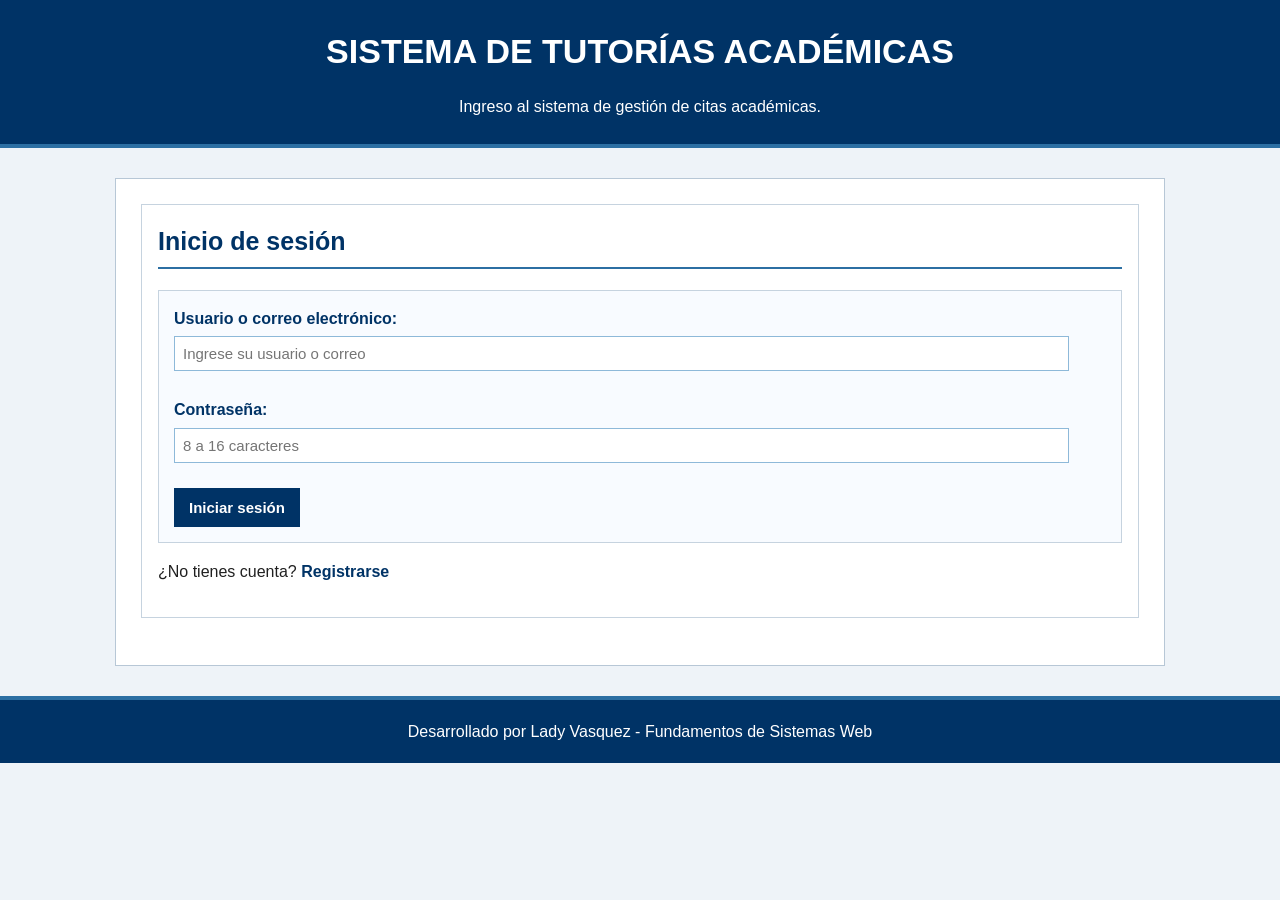
==== U1_FWEB_Proyecto_CSS_Externo/index.html @ 4e74df46 "Add files via upload" ====
<!DOCTYPE html>

<html lang="es">
<head>
<meta charset="utf-8"/>
<title>Inicio de Sesión</title>
<link href="img/index_icon-icons.com_72201.ico" rel="icon"/>
<link href="https://cdnjs.cloudflare.com/ajax/libs/font-awesome/6.5.0/css/all.min.css" rel="stylesheet"/>
<link rel="stylesheet" href="css/general.css"/>
</head>
<body>
<header>
<h1>SISTEMA DE TUTORÍAS ACADÉMICAS</h1>
<p>Ingreso al sistema de gestión de citas académicas.</p>
</header>
<main>
<section>
<h2>Inicio de sesión</h2>
<form>
<label>Usuario o correo electrónico:</label><br/>
<input name="usuario" placeholder="Ingrese su usuario o correo" required="" type="text"/>
<br/><br/>
<label>Contraseña:</label><br/>
<input maxlength="16" minlength="8" name="contrasena" placeholder="8 a 16 caracteres" required="" type="password"/>
<br/><br/>
<a href="./pages/principal/principal.html">
<button type="button">
                    Iniciar sesión
                </button>
</a>
</form>
<p>
            ¿No tienes cuenta?
            <a href="./pages/registro/registro.html">Registrarse</a>
</p>
</section>
</main>
<footer>
<p>Desarrollado por Lady Vasquez - Fundamentos de Sistemas Web</p>
</footer>
</body>
</html>
---- U1_FWEB_Proyecto_CSS_Externo/css/general.css ----
/* ============================================================
   BLOQUE 1: CONFIGURACIÓN GENERAL
   Selector universal, body, fuente, fondo, color e interlineado.
   ============================================================ */
* {
    box-sizing: border-box;
}

body {
    margin: 0;
    font-family: Arial, Helvetica, sans-serif;
    background-color: #eef3f8;
    color: #202020;
    line-height: 1.6;
}

/* ============================================================
   BLOQUE 2: TÍTULOS, PÁRRAFOS Y ENLACES
   Estilos para h1, h2, h3, p, a y a:hover.
   ============================================================ */
h1 {
    margin: 0;
    font-size: 34px;
    text-align: center;
}

h2 {
    color: #003366;
    font-size: 25px;
    text-align: left;
    margin-top: 0;
    padding-bottom: 6px;
    border-bottom: 2px solid #2c6fa3;
}

h3 {
    color: #1f5c2e;
    font-size: 20px;
}

p {
    font-size: 16px;
    text-align: justify;
}

a {
    color: #003366;
    text-decoration: none;
    font-weight: bold;
}

a:hover {
    color: #1f5c2e;
    text-decoration: underline;
}

/* ============================================================
   BLOQUE 3: ELEMENTOS SEMÁNTICOS PRINCIPALES
   Estilos para header, nav, main, section, article, aside y footer.
   ============================================================ */
header {
    background-color: #003366;
    color: white;
    padding: 24px;
    text-align: center;
    border-bottom: 4px solid #2c6fa3;
}

header p {
    margin-bottom: 0;
    text-align: center;
}

main {
    width: 85%;
    max-width: 1050px;
    margin: 30px auto;
    background-color: white;
    padding: 25px;
    border: 1px solid #b7c7d6;
}

section {
    margin-bottom: 22px;
    padding: 16px;
    border: 1px solid #c6d3df;
    background-color: #ffffff;
}

article {
    margin-top: 18px;
    padding: 16px;
    border: 1px solid #c6d3df;
    background-color: #f8fbff;
}

aside {
    width: 85%;
    max-width: 1050px;
    margin: 20px auto;
    padding: 16px;
    background-color: #fff3cd;
    border: 1px solid #d7a100;
}

/* ============================================================
   BLOQUE 4: MENÚ DE NAVEGACIÓN
   Estilos para nav, nav a y nav a:hover.
   ============================================================ */
nav {
    background-color: #b9d8ef;
    padding: 15px;
    text-align: center;
    border-bottom: 1px solid #8eb9d9;
}

nav a {
    color: #003366;
    background-color: #ffffff;
    padding: 8px 12px;
    margin: 4px;
    border: 1px solid #8eb9d9;
}

nav a:hover {
    background-color: #003366;
    color: white;
    text-decoration: none;
}

/* ============================================================
   BLOQUE 5: CONTENIDO Y SECCIONES
   Estilos para main, section, article y aside.
   ============================================================ */
section article {
    background-color: #f4f8fc;
}

main address {
    font-style: normal;
    padding: 12px;
    background-color: #eef3f8;
    border: 1px solid #c6d3df;
}

details {
    margin: 12px 0;
    padding: 10px;
    border: 1px solid #c6d3df;
    background-color: #f8fbff;
}

summary {
    color: #003366;
    font-weight: bold;
}

pre, code, kbd {
    background-color: #eef3f8;
    color: #003366;
    padding: 3px;
    border: 1px solid #c6d3df;
}

/* ============================================================
   BLOQUE 6: IMÁGENES Y MULTIMEDIA
   Estilos para img, figure, figcaption, video, audio e iframe.
   ============================================================ */
img {
    max-width: 100%;
    height: auto;
    border: 2px solid #c6d3df;
    padding: 4px;
    background-color: white;
}

figure {
    margin: 15px auto;
    text-align: center;
}

figure img {
    width: 300px;
}

figcaption {
    font-size: 14px;
    color: #555555;
    text-align: center;
}

video, iframe {
    width: 100%;
    max-width: 560px;
    height: 315px;
    border: 2px solid #c6d3df;
}

audio {
    width: 100%;
    max-width: 560px;
}

/* ============================================================
   BLOQUE 7: LISTAS
   Estilos para ul, ol y li.
   ============================================================ */
ul, ol {
    margin-left: 25px;
    padding-left: 18px;
}

li {
    margin-bottom: 8px;
}

/* ============================================================
   BLOQUE 8: FORMULARIOS
   Estilos para form, label, input, textarea, select y button.
   ============================================================ */
form {
    margin-top: 10px;
    padding: 15px;
    border: 1px solid #c6d3df;
    background-color: #f8fbff;
}

label {
    font-weight: bold;
    color: #003366;
}

input, textarea, select {
    width: 96%;
    padding: 8px;
    margin-top: 5px;
    border: 1px solid #8eb9d9;
    background-color: white;
    color: #202020;
    font-size: 15px;
}

input[type="radio"], input[type="checkbox"] {
    width: auto;
    margin-right: 6px;
}

textarea {
    height: 100px;
}

button {
    background-color: #003366;
    color: white;
    padding: 10px 14px;
    border: 1px solid #003366;
    font-size: 15px;
    font-weight: bold;
}

button:hover {
    background-color: #1f5c2e;
    border: 1px solid #1f5c2e;
}

progress, meter {
    width: 300px;
    height: 24px;
}

/* ============================================================
   BLOQUE 9: TABLAS
   Estilos para table, thead, tbody, tr, th y td.
   ============================================================ */
table {
    width: 100%;
    margin-top: 15px;
    border-collapse: collapse;
    text-align: center;
}

caption {
    font-weight: bold;
    color: #003366;
    padding: 8px;
}

thead {
    background-color: #003366;
    color: white;
}

tbody {
    background-color: white;
}

tr {
    border: 1px solid #c6d3df;
}

th, td {
    border: 1px solid #c6d3df;
    padding: 10px;
}

th {
    background-color: #003366;
    color: white;
}

/* ============================================================
   BLOQUE 10: PIE DE PÁGINA
   Estilos para footer, footer p y footer address.
   ============================================================ */
footer {
    background-color: #003366;
    color: white;
    text-align: center;
    padding: 14px;
    margin-top: 25px;
    border-top: 4px solid #2c6fa3;
}

footer p {
    margin: 5px 0;
    text-align: center;
}

footer address {
    font-style: normal;
    text-align: center;
}
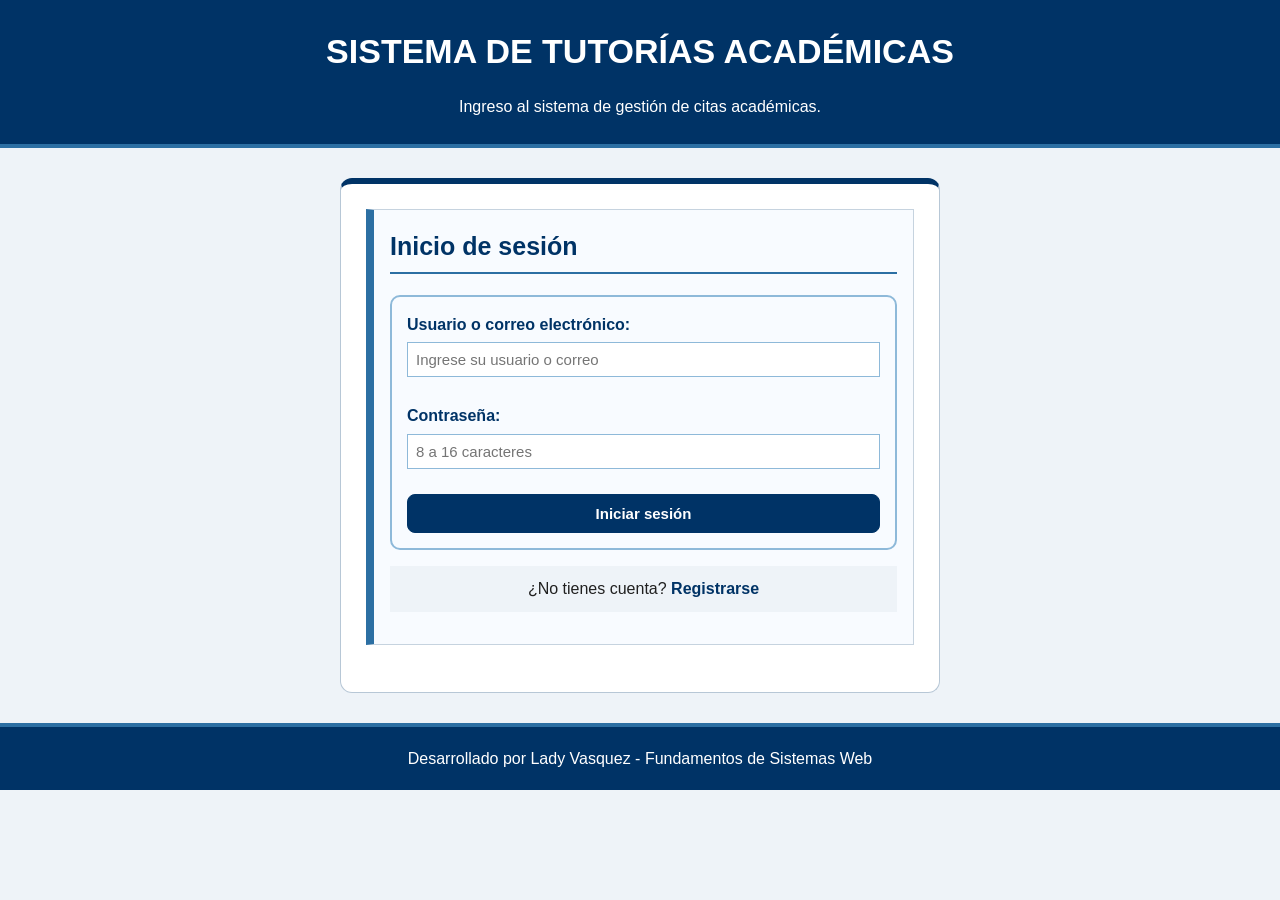
==== commit cf20d358: "Add files via upload" ====
--- a/U1_FWEB_Proyecto_CSS_Externo/index.html
+++ b/U1_FWEB_Proyecto_CSS_Externo/index.html
@@ -1,42 +1,48 @@
 <!DOCTYPE html>
 
 <html lang="es">
+
 <head>
-<meta charset="utf-8"/>
-<title>Inicio de Sesión</title>
-<link href="img/index_icon-icons.com_72201.ico" rel="icon"/>
-<link href="https://cdnjs.cloudflare.com/ajax/libs/font-awesome/6.5.0/css/all.min.css" rel="stylesheet"/>
-<link rel="stylesheet" href="css/general.css"/>
+    <meta charset="utf-8" />
+    <title>Inicio de Sesión</title>
+    <meta name="viewport" content="width=device-width, initial-scale=1.0">
+    <link href="img/index_icon-icons.com_72201.ico" rel="icon" />
+    <link href="https://cdnjs.cloudflare.com/ajax/libs/font-awesome/6.5.0/css/all.min.css" rel="stylesheet" />
+    <link href="css/general.css" rel="stylesheet">
+    <link href="css/index.css" rel="stylesheet">
 </head>
+
 <body>
-<header>
-<h1>SISTEMA DE TUTORÍAS ACADÉMICAS</h1>
-<p>Ingreso al sistema de gestión de citas académicas.</p>
-</header>
-<main>
-<section>
-<h2>Inicio de sesión</h2>
-<form>
-<label>Usuario o correo electrónico:</label><br/>
-<input name="usuario" placeholder="Ingrese su usuario o correo" required="" type="text"/>
-<br/><br/>
-<label>Contraseña:</label><br/>
-<input maxlength="16" minlength="8" name="contrasena" placeholder="8 a 16 caracteres" required="" type="password"/>
-<br/><br/>
-<a href="./pages/principal/principal.html">
-<button type="button">
-                    Iniciar sesión
-                </button>
-</a>
-</form>
-<p>
-            ¿No tienes cuenta?
-            <a href="./pages/registro/registro.html">Registrarse</a>
-</p>
-</section>
-</main>
-<footer>
-<p>Desarrollado por Lady Vasquez - Fundamentos de Sistemas Web</p>
-</footer>
+    <header>
+        <h1>SISTEMA DE TUTORÍAS ACADÉMICAS</h1>
+        <p>Ingreso al sistema de gestión de citas académicas.</p>
+    </header>
+    <main id="login-principal">
+        <section id="caja-login">
+            <h2>Inicio de sesión</h2>
+            <form class="formulario-login">
+                <label>Usuario o correo electrónico:</label><br />
+                <input name="usuario" placeholder="Ingrese su usuario o correo" required="" type="text" />
+                <br /><br />
+                <label>Contraseña:</label><br />
+                <input maxlength="16" minlength="8" name="contrasena" placeholder="8 a 16 caracteres" required=""
+                    type="password" />
+                <br /><br />
+                <a href="./pages/principal/principal.html">
+                    <button class="btn-login" type="button">
+                        Iniciar sesión
+                    </button>
+                </a>
+            </form>
+            <p>
+                ¿No tienes cuenta?
+                <a href="./pages/registro/registro.html">Registrarse</a>
+            </p>
+        </section>
+    </main>
+    <footer>
+        <p>Desarrollado por Lady Vasquez - Fundamentos de Sistemas Web</p>
+    </footer>
 </body>
+
 </html>
--- a/U1_FWEB_Proyecto_CSS_Externo/css/general.css
+++ b/U1_FWEB_Proyecto_CSS_Externo/css/general.css
@@ -231,7 +231,7 @@
 }
 
 input, textarea, select {
-    width: 96%;
+    width: 100%;
     padding: 8px;
     margin-top: 5px;
     border: 1px solid #8eb9d9;
@@ -264,7 +264,8 @@
 }
 
 progress, meter {
-    width: 300px;
+    width: 100%;
+    max-width: 300px;
     height: 24px;
 }
 
@@ -330,3 +331,81 @@
     font-style: normal;
     text-align: center;
 }
+/* ============================================================
+   BLOQUE 11: RESPONSIVE GENERAL
+   Adaptación real para pantallas pequeñas.
+   ============================================================ */
+
+@media (max-width: 700px) {
+
+    body {
+        font-size: 14px;
+    }
+
+    header {
+        padding: 18px 12px;
+    }
+
+    h1 {
+        font-size: 24px;
+        line-height: 1.3;
+    }
+
+    h2 {
+        font-size: 20px;
+    }
+
+    main,
+    aside {
+        width: 94%;
+        margin: 15px auto;
+        padding: 14px;
+    }
+
+    section,
+    article,
+    form {
+        padding: 12px;
+        margin-bottom: 15px;
+    }
+
+    nav {
+        display: flex;
+        flex-direction: column;
+        gap: 8px;
+        padding: 12px;
+    }
+
+    nav a {
+        display: block;
+        width: 100%;
+        margin: 0;
+        padding: 10px;
+    }
+
+    img {
+        display: block;
+        width: 100%;
+        max-width: 280px;
+        margin: 10px auto;
+    }
+
+    input,
+    textarea,
+    select,
+    button {
+        width: 100%;
+        max-width: 100%;
+    }
+
+    input[type="radio"],
+    input[type="checkbox"] {
+        width: auto;
+    }
+
+    progress,
+    meter {
+        width: 100%;
+        max-width: 280px;
+    }
+}
--- a/U1_FWEB_Proyecto_CSS_Externo/css/index.css
+++ b/U1_FWEB_Proyecto_CSS_Externo/css/index.css
@@ -0,0 +1,31 @@
+/* ============================================================
+   BLOQUE 1: PÁGINA DE LOGIN
+   Estilos propios del inicio de sesión.
+   ============================================================ */
+
+#login-principal {
+    max-width: 600px;
+    border-radius: 12px;
+    border-top: 6px solid #003366;
+}
+
+#caja-login {
+    background-color: #f8fbff;
+    border-left: 8px solid #2c6fa3;
+}
+
+.formulario-login {
+    border: 2px solid #8eb9d9;
+    border-radius: 10px;
+}
+
+.btn-login {
+    width: 100%;
+    border-radius: 8px;
+}
+
+#caja-login p {
+    text-align: center;
+    background-color: #eef3f8;
+    padding: 10px;
+}
